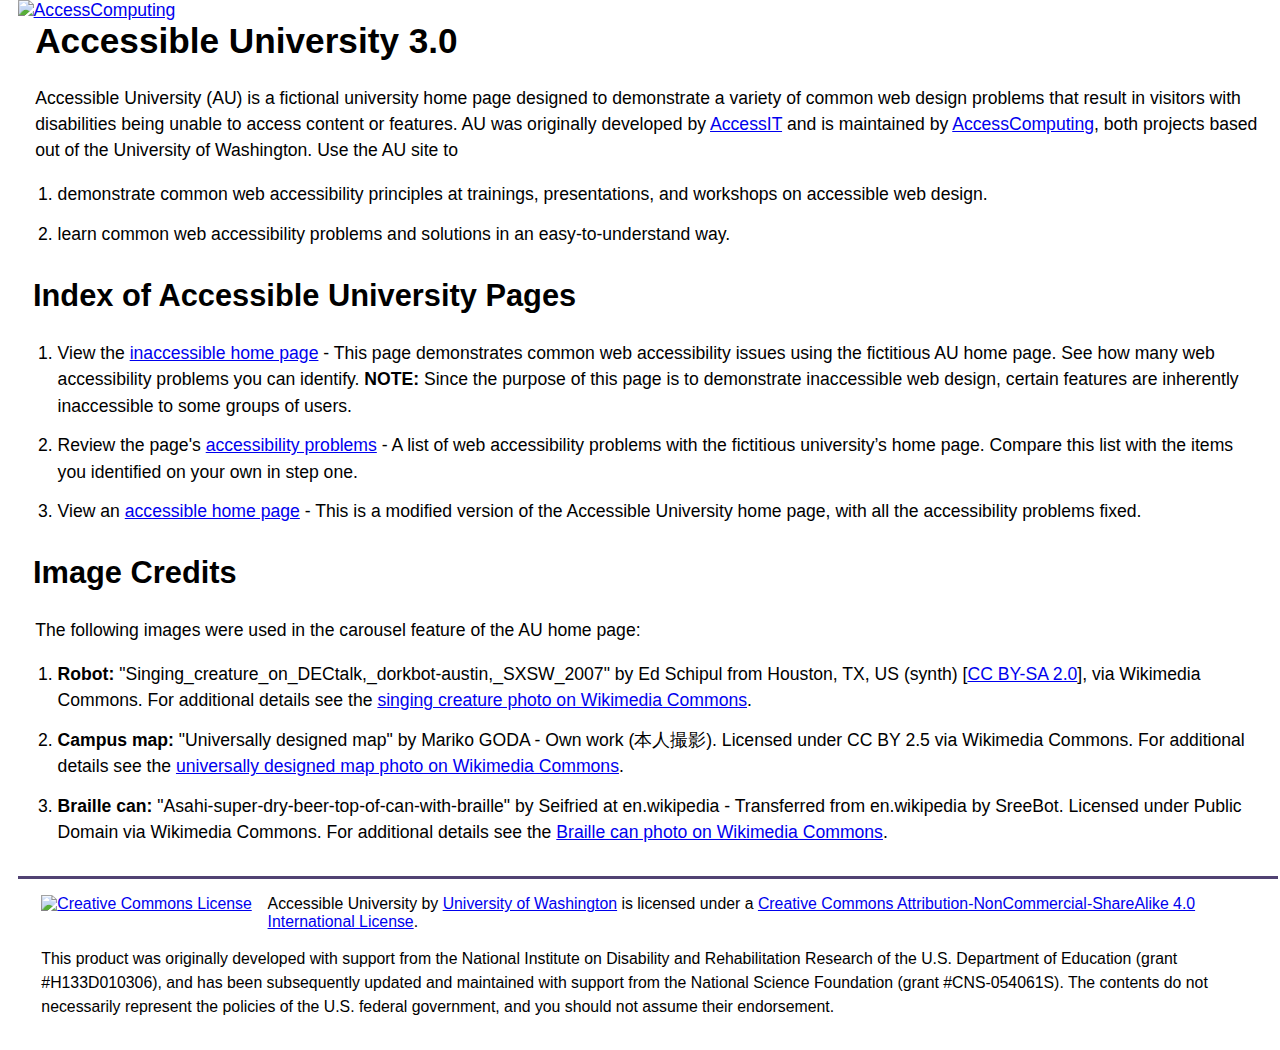
==== index.html @ 9325b03e "Update index.html" ====
<!DOCTYPE html>
<html lang="en">
<head>
	<meta charset="utf-8">
	<title>Accessible University 3.0</title>
	<link rel="shortcut icon" href="images/favicon.ico" type="image/x-icon"/>
	<link rel="icon" href="images/favicon.ico" type="image/x-icon"/>
	<style>
		body { 
			font-family: Arial, Helvetica, sans-serif;
			font-size: 1.1em;
			color: black;
			background-color: white;
			margin: 0 1em;
		}
		header img { 
			border: none;
      width: 220px;
      height:110px;
		}
		h1, h2 { 
			margin-left: 0.5em;
			margin-top: 0;
		}
		h1 { 
			font-size: 2em;
		}
		h2 { 
			font-size: 1.75em;
		}
		p, ol, ul { 
			line-height: 1.5em;
		}
		p { 
			margin-left: 1em;
		}
		ol, ul {}
		li { 
			padding-bottom: 0.75em;
		}
		footer { 
			font-size: 0.9em;
			width: 100%;
			padding: 1em 0.5em;
			border-top: 3px solid #514273;
		}		
    div#ccLogo { 
      float: left;
      padding: 0 1em 0.5em;
    }
    footer p { 
      clear: left;
    }		
	</style>
</head>
<body>

<header role="banner">
	<a href="http://www.washington.edu/accesscomputing">
		<img src="http://www.washington.edu/doit/Kb/Images/ACLogo220x110.gif" alt="AccessComputing" />
	</a>
</header>

<h1>Accessible University 3.0</h1>

<p>Accessible University (AU) is a fictional university home page designed to demonstrate a variety of common web design problems that result in visitors with disabilities being unable to access content or features. AU was originally developed by <a 
href="http://www.washington.edu/accessit">AccessIT</a> and is maintained by 
<a href="http://www.washington.edu/accesscomputing">AccessComputing</a>, both projects based out of 
the University of Washington. Use the AU site to</p>

<ol>
<li>demonstrate common web accessibility principles at trainings, presentations, and workshops on accessible web design.</li>
<li>learn common web accessibility problems and solutions in an easy-to-understand way.</li>
</ol>
 
<h2>Index of Accessible University Pages</h2>

<ol>
<li>View the <a href="before.html">inaccessible home page</a> - This page demonstrates common web accessibility issues using the fictitious AU home page. See how many web accessibility problems you can identify. <strong>NOTE:</strong> Since the purpose of this page is to demonstrate inaccessible web design, certain features are inherently inaccessible to some groups of users.</li>
<li>Review the page's <a href="problems.html">accessibility problems</a> - A list of web accessibility problems with the fictitious university’s home page. Compare this list with the items you identified on your own in step one.</li>
 <li>View an <a href="after.html">accessible home page</a> - This is a modified version of the 
 Accessible University home page, with all the accessibility problems fixed.</li>
</ol>

<h2>Image Credits</h2>

<p>The following images were used in the carousel feature of the AU home page:</p>

<ol>
  <li><strong>Robot:</strong> "Singing_creature_on_DECtalk,_dorkbot-austin,_SXSW_2007" by Ed Schipul from Houston, TX, US (synth) [<a href="http://creativecommons.org/licenses/by-sa/2.0">CC BY-SA 2.0</a>], via Wikimedia Commons. For additional details see the <a href="https://commons.wikimedia.org/wiki/File%3ASinging_creature_on_DECtalk%2C_dorkbot-austin%2C_SXSW_2007.jpg">singing creature photo on Wikimedia Commons</a>.</li>
  <li><strong>Campus map:</strong> "Universally designed map" by Mariko GODA - Own work (本人撮影). Licensed under CC BY 2.5 via Wikimedia Commons. For additional details see the <a href="https://commons.wikimedia.org/wiki/File:Universally_designed_map.jpg#/media/File:Universally_designed_map.jpg">universally designed map photo on Wikimedia Commons</a>.</li>
  <li><strong>Braille can:</strong> "Asahi-super-dry-beer-top-of-can-with-braille" by Seifried at en.wikipedia - Transferred from en.wikipedia by SreeBot. Licensed under Public Domain via Wikimedia Commons. For additional details see the <a href="https://commons.wikimedia.org/wiki/File:Asahi-super-dry-beer-top-of-can-with-braille.jpg#/media/File:Asahi-super-dry-beer-top-of-can-with-braille.jpg">Braille can photo on Wikimedia Commons</a>.</li>
</ol>

<footer>
      <div id="ccLogo">
        <a rel="license" href="http://creativecommons.org/licenses/by-nc-sa/4.0/"><img alt="Creative Commons License" style="border-width:0" src="https://i.creativecommons.org/l/by-nc-sa/4.0/88x31.png" /></a>
      </div>
      <span xmlns:dct="http://purl.org/dc/terms/" property="dct:title">Accessible University</span> by <a xmlns:cc="http://creativecommons.org/ns#" href="http://washington.edu/accesscomputing/AU" property="cc:attributionName" rel="cc:attributionURL">University of Washington</a> is licensed under a <a rel="license" href="http://creativecommons.org/licenses/by-nc-sa/4.0/">Creative Commons Attribution-NonCommercial-ShareAlike 4.0 International License</a>.</p>
      <p>This product was originally developed with support from the National Institute on Disability and Rehabilitation Research of the U.S. Department of Education (grant #H133D010306), and has been subsequently updated and maintained with support from the National Science Foundation (grant #CNS-054061S). The contents do not necessarily represent the policies of the U.S. federal government, and you should not assume their endorsement.</p> 
</footer> 

</body>
</html>
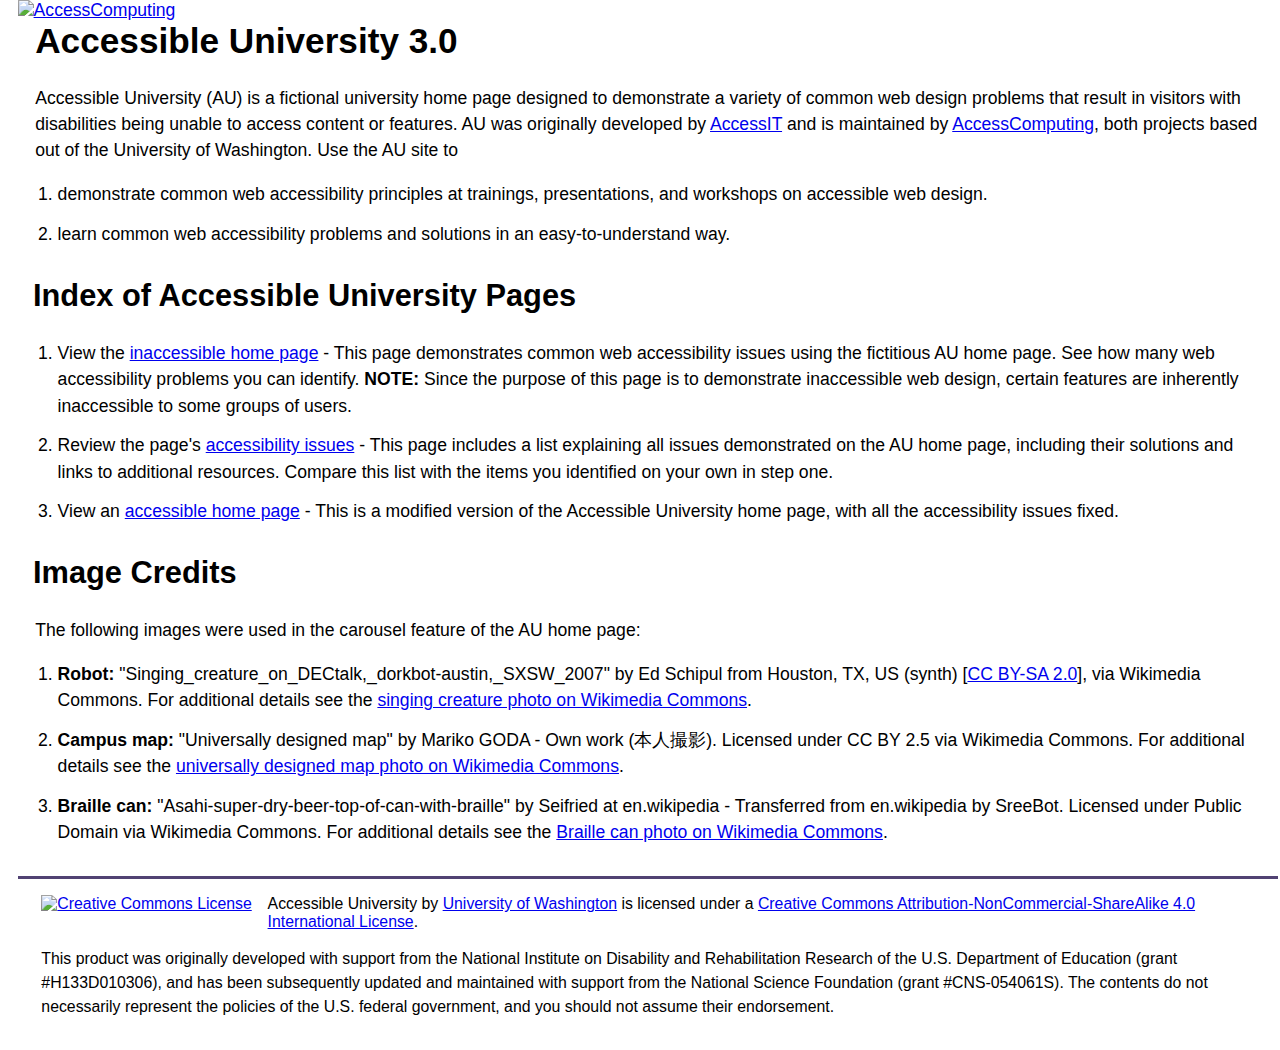
==== commit b6a32bea: "Misc minor updates" ====
--- a/index.html
+++ b/index.html
@@ -61,6 +61,8 @@
 	</a>
 </header>
 
+<main>
+  
 <h1>Accessible University 3.0</h1>
 
 <p>Accessible University (AU) is a fictional university home page designed to demonstrate a variety of common web design problems that result in visitors with disabilities being unable to access content or features. AU was originally developed by <a 
@@ -77,9 +79,9 @@
 
 <ol>
 <li>View the <a href="before.html">inaccessible home page</a> - This page demonstrates common web accessibility issues using the fictitious AU home page. See how many web accessibility problems you can identify. <strong>NOTE:</strong> Since the purpose of this page is to demonstrate inaccessible web design, certain features are inherently inaccessible to some groups of users.</li>
-<li>Review the page's <a href="problems.html">accessibility problems</a> - A list of web accessibility problems with the fictitious university’s home page. Compare this list with the items you identified on your own in step one.</li>
+<li>Review the page's <a href="issues.html">accessibility issues</a> - This page includes a list explaining all issues demonstrated on the AU home page, including their solutions and links to additional resources. Compare this list with the items you identified on your own in step one.</li>
  <li>View an <a href="after.html">accessible home page</a> - This is a modified version of the 
- Accessible University home page, with all the accessibility problems fixed.</li>
+ Accessible University home page, with all the accessibility issues fixed.</li>
 </ol>
 
 <h2>Image Credits</h2>
@@ -92,12 +94,13 @@
   <li><strong>Braille can:</strong> "Asahi-super-dry-beer-top-of-can-with-braille" by Seifried at en.wikipedia - Transferred from en.wikipedia by SreeBot. Licensed under Public Domain via Wikimedia Commons. For additional details see the <a href="https://commons.wikimedia.org/wiki/File:Asahi-super-dry-beer-top-of-can-with-braille.jpg#/media/File:Asahi-super-dry-beer-top-of-can-with-braille.jpg">Braille can photo on Wikimedia Commons</a>.</li>
 </ol>
 
+</main>
 <footer>
-      <div id="ccLogo">
-        <a rel="license" href="http://creativecommons.org/licenses/by-nc-sa/4.0/"><img alt="Creative Commons License" style="border-width:0" src="https://i.creativecommons.org/l/by-nc-sa/4.0/88x31.png" /></a>
-      </div>
-      <span xmlns:dct="http://purl.org/dc/terms/" property="dct:title">Accessible University</span> by <a xmlns:cc="http://creativecommons.org/ns#" href="http://washington.edu/accesscomputing/AU" property="cc:attributionName" rel="cc:attributionURL">University of Washington</a> is licensed under a <a rel="license" href="http://creativecommons.org/licenses/by-nc-sa/4.0/">Creative Commons Attribution-NonCommercial-ShareAlike 4.0 International License</a>.</p>
-      <p>This product was originally developed with support from the National Institute on Disability and Rehabilitation Research of the U.S. Department of Education (grant #H133D010306), and has been subsequently updated and maintained with support from the National Science Foundation (grant #CNS-054061S). The contents do not necessarily represent the policies of the U.S. federal government, and you should not assume their endorsement.</p> 
+  <div id="ccLogo">
+    <a rel="license" href="http://creativecommons.org/licenses/by-nc-sa/4.0/"><img alt="Creative Commons License" style="border-width:0" src="https://i.creativecommons.org/l/by-nc-sa/4.0/88x31.png" /></a>
+  </div>
+  <span xmlns:dct="http://purl.org/dc/terms/" property="dct:title">Accessible University</span> by <a xmlns:cc="http://creativecommons.org/ns#" href="http://washington.edu/accesscomputing/AU" property="cc:attributionName" rel="cc:attributionURL">University of Washington</a> is licensed under a <a rel="license" href="http://creativecommons.org/licenses/by-nc-sa/4.0/">Creative Commons Attribution-NonCommercial-ShareAlike 4.0 International License</a>.</p>
+  <p>This product was originally developed with support from the National Institute on Disability and Rehabilitation Research of the U.S. Department of Education (grant #H133D010306), and has been subsequently updated and maintained with support from the National Science Foundation (grant #CNS-054061S). The contents do not necessarily represent the policies of the U.S. federal government, and you should not assume their endorsement.</p> 
 </footer> 
 
 </body>
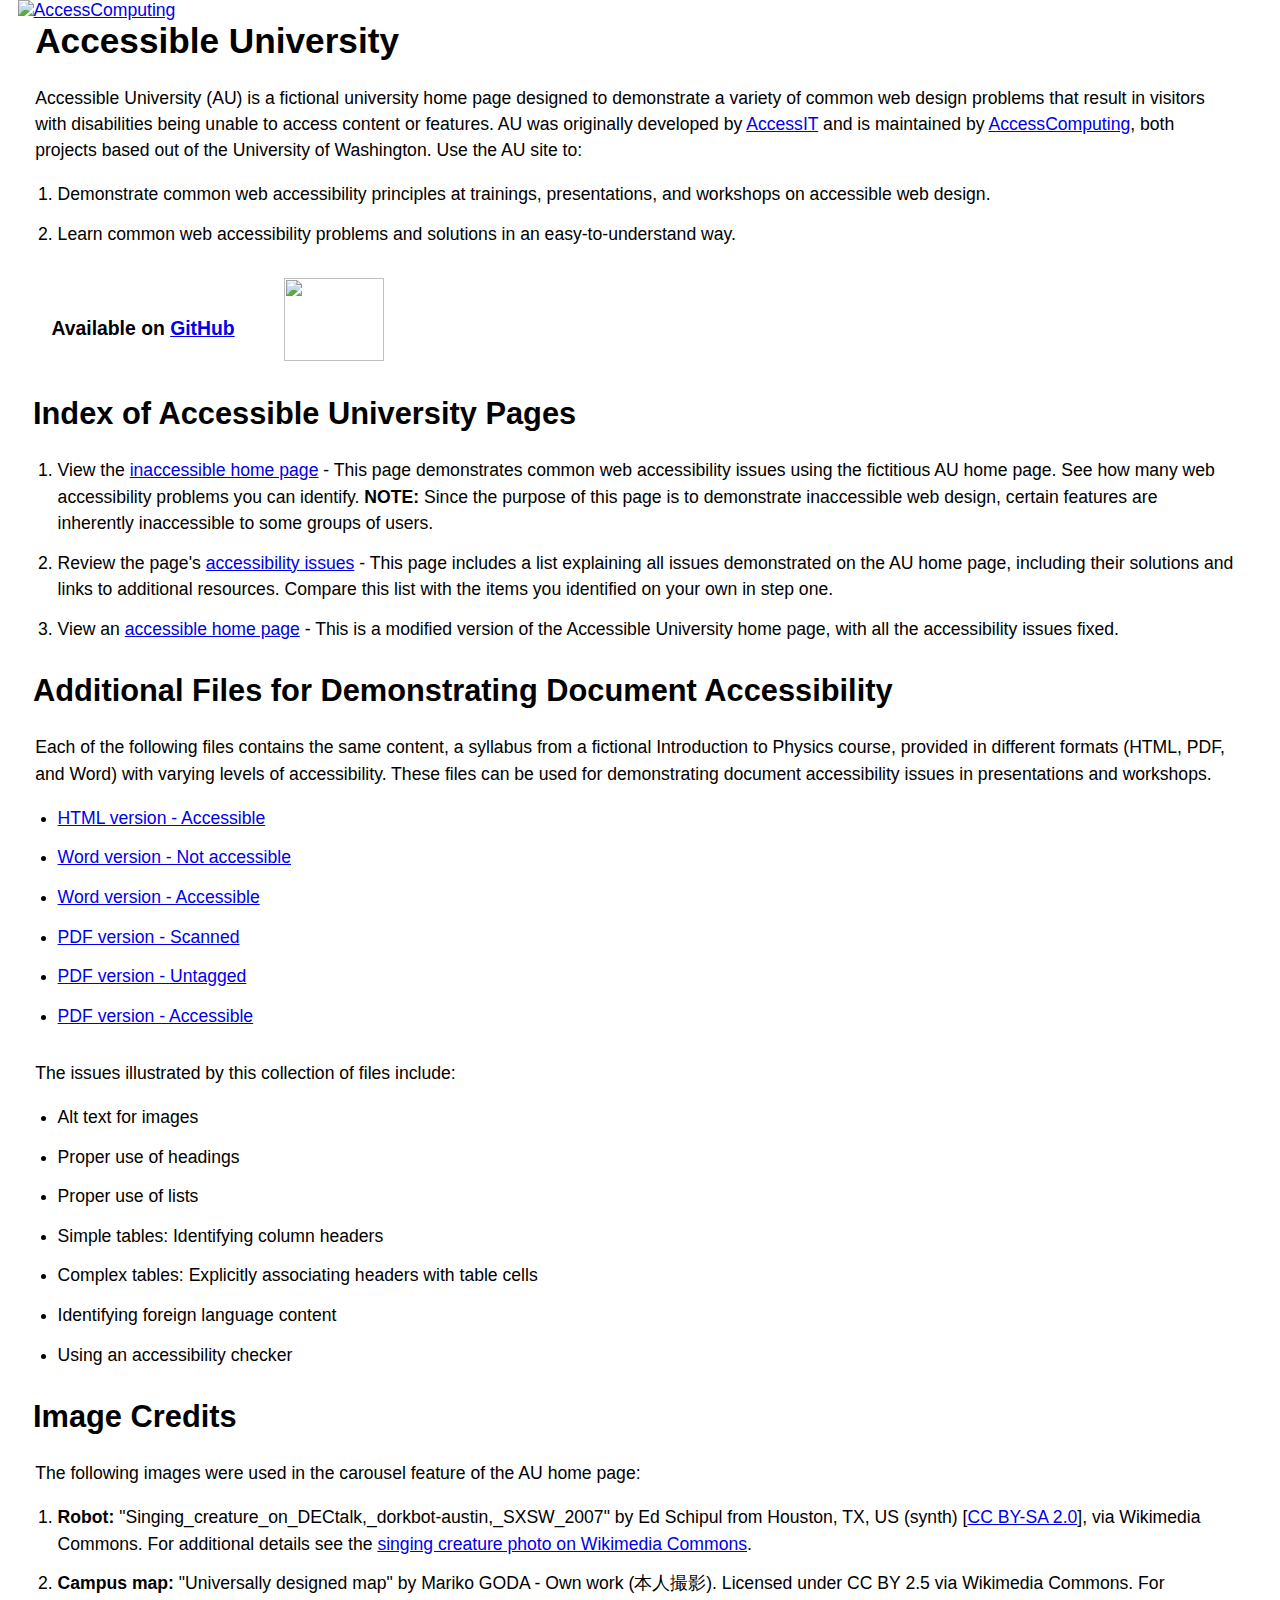
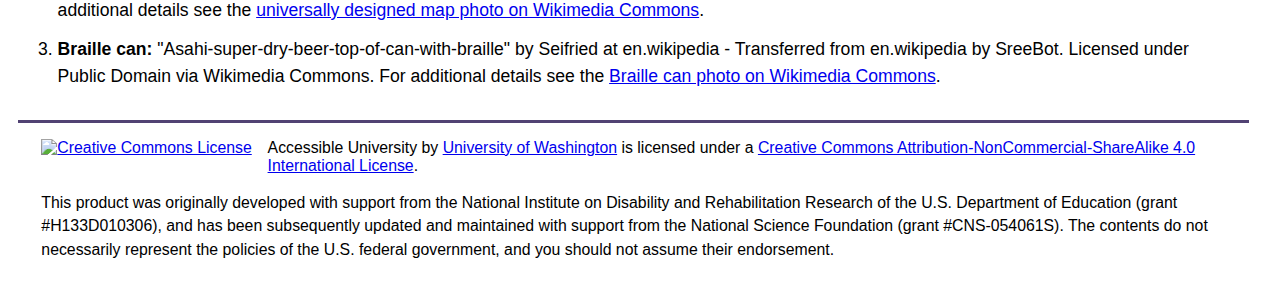
==== commit d6437346: "Add syllabus demo files in HTML, Word, & PDF" ====
--- a/index.html
+++ b/index.html
@@ -2,55 +2,75 @@
 <html lang="en">
 <head>
 	<meta charset="utf-8">
-	<title>Accessible University 3.0</title>
+	<title>Accessible University Demo Site</title>
 	<link rel="shortcut icon" href="images/favicon.ico" type="image/x-icon"/>
 	<link rel="icon" href="images/favicon.ico" type="image/x-icon"/>
 	<style>
-		body { 
+		body {
 			font-family: Arial, Helvetica, sans-serif;
 			font-size: 1.1em;
 			color: black;
 			background-color: white;
 			margin: 0 1em;
+			width: 70em;
+			max-width: 95%;
 		}
-		header img { 
+		header img {
 			border: none;
       width: 220px;
       height:110px;
 		}
-		h1, h2 { 
+		h1, h2 {
 			margin-left: 0.5em;
 			margin-top: 0;
 		}
-		h1 { 
+		h1 {
 			font-size: 2em;
 		}
-		h2 { 
+		h2 {
 			font-size: 1.75em;
 		}
-		p, ol, ul { 
+		p, ol, ul {
 			line-height: 1.5em;
 		}
-		p { 
+		p {
 			margin-left: 1em;
 		}
 		ol, ul {}
-		li { 
+		li {
 			padding-bottom: 0.75em;
 		}
-		footer { 
+		footer {
 			font-size: 0.9em;
 			width: 100%;
 			padding: 1em 0.5em;
 			border-top: 3px solid #514273;
-		}		
-    div#ccLogo { 
+		}
+    div#ccLogo {
       float: left;
       padding: 0 1em 0.5em;
     }
-    footer p { 
+    footer p {
       clear: left;
-    }		
+    }
+    p.announcement {
+      clear: left;
+      background-color: #FFC;
+      border: 1px solid #39275B;
+      padding: 1em;
+    }
+    div#github-link {
+      min-height: 100px;
+      margin: 1em 0;
+    }
+    div#github-link p {
+      float: left;
+      font-size: 1.1em;
+      font-weight: bold;
+      width: 12em;
+      line-height: 100px;
+      margin: 0 0 0 1.75em;
+    }
 	</style>
 </head>
 <body>
@@ -62,27 +82,56 @@
 </header>
 
 <main>
-  
-<h1>Accessible University 3.0</h1>
 
-<p>Accessible University (AU) is a fictional university home page designed to demonstrate a variety of common web design problems that result in visitors with disabilities being unable to access content or features. AU was originally developed by <a 
-href="http://www.washington.edu/accessit">AccessIT</a> and is maintained by 
-<a href="http://www.washington.edu/accesscomputing">AccessComputing</a>, both projects based out of 
-the University of Washington. Use the AU site to</p>
+  <h1>Accessible University</h1>
 
-<ol>
-<li>demonstrate common web accessibility principles at trainings, presentations, and workshops on accessible web design.</li>
-<li>learn common web accessibility problems and solutions in an easy-to-understand way.</li>
-</ol>
- 
-<h2>Index of Accessible University Pages</h2>
+  <p>Accessible University (AU) is a fictional university home page designed to demonstrate a variety of common web design problems that result in visitors with disabilities being unable to access content or features. AU was originally developed by <a
+href="http://www.washington.edu/accessit">AccessIT</a> and is maintained by
+<a href="http://www.washington.edu/accesscomputing">AccessComputing</a>, both projects based out of
+the University of Washington. Use the AU site to:</p>
 
-<ol>
-<li>View the <a href="before.html">inaccessible home page</a> - This page demonstrates common web accessibility issues using the fictitious AU home page. See how many web accessibility problems you can identify. <strong>NOTE:</strong> Since the purpose of this page is to demonstrate inaccessible web design, certain features are inherently inaccessible to some groups of users.</li>
-<li>Review the page's <a href="issues.html">accessibility issues</a> - This page includes a list explaining all issues demonstrated on the AU home page, including their solutions and links to additional resources. Compare this list with the items you identified on your own in step one.</li>
- <li>View an <a href="after.html">accessible home page</a> - This is a modified version of the 
+  <ol>
+    <li>Demonstrate common web accessibility principles at trainings, presentations, and workshops on accessible web design.</li>
+    <li>Learn common web accessibility problems and solutions in an easy-to-understand way.</li>
+  </ol>
+
+  <div id="github-link">
+    <p>Available on <a href="https://github.com/terrill/AU">GitHub</a></p>
+    <img src="images/octocat.jpg" alt="" width="100" height="83" role="presentation">
+  </div>
+
+  <h2>Index of Accessible University Pages</h2>
+
+  <ol>
+    <li>View the <a href="before.html">inaccessible home page</a> - This page demonstrates common web accessibility issues using the fictitious AU home page. See how many web accessibility problems you can identify. <strong>NOTE:</strong> Since the purpose of this page is to demonstrate inaccessible web design, certain features are inherently inaccessible to some groups of users.</li>
+    <li>Review the page's <a href="issues.html">accessibility issues</a> - This page includes a list explaining all issues demonstrated on the AU home page, including their solutions and links to additional resources. Compare this list with the items you identified on your own in step one.</li>
+    <li>View an <a href="after.html">accessible home page</a> - This is a modified version of the
  Accessible University home page, with all the accessibility issues fixed.</li>
-</ol>
+  </ol>
+
+  <h2>Additional Files for Demonstrating Document Accessibility</h2>
+
+  <p>Each of the following files contains the same content, a syllabus from a fictional Introduction to Physics course, provided in different formats (HTML, PDF, and Word) with varying levels of accessibility. These files can be used for demonstrating document accessibility issues in presentations and workshops.</p>
+
+  <ul>
+    <li><a href="documents/syllabus.html">HTML version - Accessible</a></li>
+    <li><a href="documents/syllabus_NOTaccessible.docx">Word version - Not accessible</a></li>
+    <li><a href="documents/syllabus_accessible.docx">Word version - Accessible</a></li>
+    <li><a href="documents/syllabus_scanned.pdf">PDF version - Scanned</a></li>
+    <li><a href="documents/syllabus_untagged.pdf">PDF version - Untagged</a></li>
+    <li><a href="documents/syllabus_accessible.pdf">PDF version - Accessible</a></li>
+  </ul>
+
+  <p>The issues illustrated by this collection of files include:</p>
+  <ul>
+    <li>Alt text for images</li>
+    <li>Proper use of headings</li>
+    <li>Proper use of lists</li>
+    <li>Simple tables: Identifying column headers</li>
+    <li>Complex tables: Explicitly associating headers with table cells</li>
+    <li>Identifying foreign language content</li>
+    <li>Using an accessibility checker</li>
+  </ul>
 
 <h2>Image Credits</h2>
 
@@ -100,8 +149,8 @@
     <a rel="license" href="http://creativecommons.org/licenses/by-nc-sa/4.0/"><img alt="Creative Commons License" style="border-width:0" src="https://i.creativecommons.org/l/by-nc-sa/4.0/88x31.png" /></a>
   </div>
   <span xmlns:dct="http://purl.org/dc/terms/" property="dct:title">Accessible University</span> by <a xmlns:cc="http://creativecommons.org/ns#" href="http://washington.edu/accesscomputing/AU" property="cc:attributionName" rel="cc:attributionURL">University of Washington</a> is licensed under a <a rel="license" href="http://creativecommons.org/licenses/by-nc-sa/4.0/">Creative Commons Attribution-NonCommercial-ShareAlike 4.0 International License</a>.</p>
-  <p>This product was originally developed with support from the National Institute on Disability and Rehabilitation Research of the U.S. Department of Education (grant #H133D010306), and has been subsequently updated and maintained with support from the National Science Foundation (grant #CNS-054061S). The contents do not necessarily represent the policies of the U.S. federal government, and you should not assume their endorsement.</p> 
-</footer> 
+  <p>This product was originally developed with support from the National Institute on Disability and Rehabilitation Research of the U.S. Department of Education (grant #H133D010306), and has been subsequently updated and maintained with support from the National Science Foundation (grant #CNS-054061S). The contents do not necessarily represent the policies of the U.S. federal government, and you should not assume their endorsement.</p>
+</footer>
 
 </body>
 </html>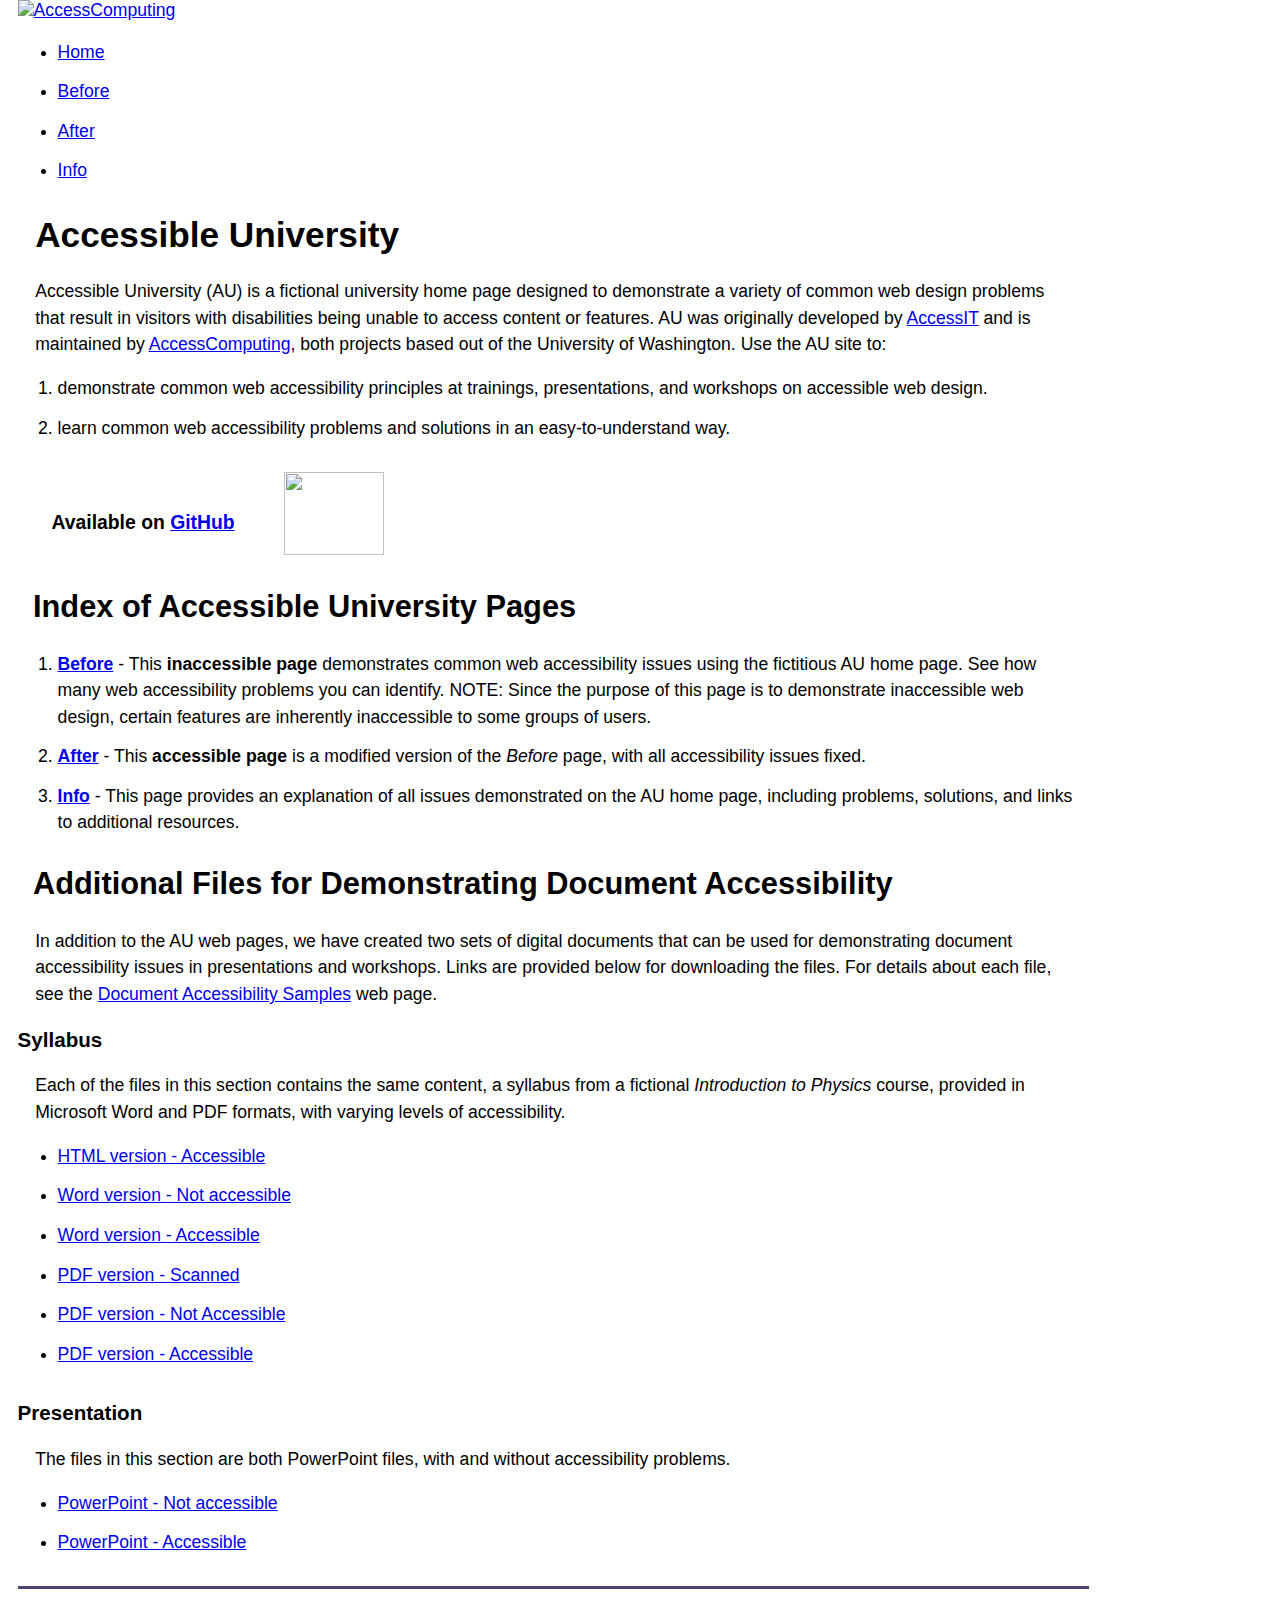
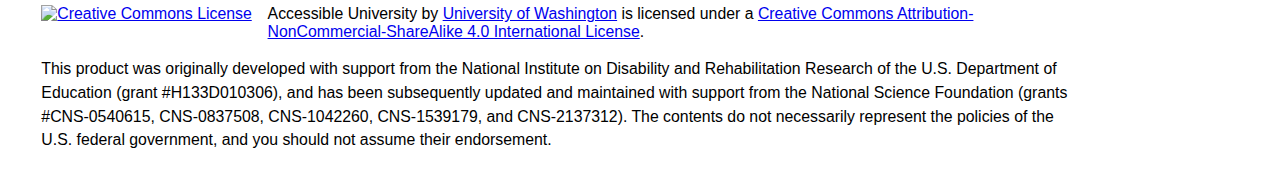
==== commit 01638fa7: "Apply copy edits to various pages" ====
--- a/index.html
+++ b/index.html
@@ -3,8 +3,10 @@
 <head>
 	<meta charset="utf-8">
 	<title>Accessible University Demo Site</title>
-	<link rel="shortcut icon" href="images/favicon.ico" type="image/x-icon"/>
-	<link rel="icon" href="images/favicon.ico" type="image/x-icon"/>
+  <link rel="apple-touch-icon" sizes="180x180" href="images/favicon/apple-touch-icon.png">
+  <link rel="icon" type="image/png" sizes="32x32" href="images/favicon/favicon-32x32.png">
+  <link rel="icon" type="image/png" sizes="16x16" href="images/favicon/favicon-16x16.png">
+  <link href="styles/au-shared.css" rel="stylesheet">
 	<style>
 		body {
 			font-family: Arial, Helvetica, sans-serif;
@@ -12,7 +14,7 @@
 			color: black;
 			background-color: white;
 			margin: 0 1em;
-			width: 70em;
+			width: 60em;
 			max-width: 95%;
 		}
 		header img {
@@ -71,14 +73,25 @@
       line-height: 100px;
       margin: 0 0 0 1.75em;
     }
+    ol#page-index li a { 
+      font-weight: bold;
+    }
 	</style>
 </head>
 <body>
 
-<header role="banner">
+<header>
 	<a href="http://www.washington.edu/accesscomputing">
-		<img src="http://www.washington.edu/doit/Kb/Images/ACLogo220x110.gif" alt="AccessComputing" />
+		<img src="http://www.washington.edu/doit/Kb/Images/ACLogo220x110.gif" alt="AccessComputing">
 	</a>
+  <nav id="AU-menu" aria-label="Demo site menu">
+    <ul>
+      <li><a href="index.html" aria-current="page">Home</a></li>
+      <li><a href="before.html">Before</a></li>
+      <li><a href="after.html">After</a></li>
+      <li><a href="info.html">Info</a></li>
+    </ul>
+  </nav>
 </header>
 
 <main>
@@ -91,65 +104,56 @@
 the University of Washington. Use the AU site to:</p>
 
   <ol>
-    <li>Demonstrate common web accessibility principles at trainings, presentations, and workshops on accessible web design.</li>
-    <li>Learn common web accessibility problems and solutions in an easy-to-understand way.</li>
+    <li>demonstrate common web accessibility principles at trainings, presentations, and workshops on accessible web design.</li>
+    <li>learn common web accessibility problems and solutions in an easy-to-understand way.</li>
   </ol>
 
   <div id="github-link">
     <p>Available on <a href="https://github.com/terrill/AU">GitHub</a></p>
-    <img src="images/octocat.jpg" alt="" width="100" height="83" role="presentation">
+    <img src="images/octocat.jpg" alt="" width="100" height="83">
   </div>
 
   <h2>Index of Accessible University Pages</h2>
 
-  <ol>
-    <li>View the <a href="before.html">inaccessible home page</a> - This page demonstrates common web accessibility issues using the fictitious AU home page. See how many web accessibility problems you can identify. <strong>NOTE:</strong> Since the purpose of this page is to demonstrate inaccessible web design, certain features are inherently inaccessible to some groups of users.</li>
-    <li>Review the page's <a href="issues.html">accessibility issues</a> - This page includes a list explaining all issues demonstrated on the AU home page, including their solutions and links to additional resources. Compare this list with the items you identified on your own in step one.</li>
-    <li>View an <a href="after.html">accessible home page</a> - This is a modified version of the
- Accessible University home page, with all the accessibility issues fixed.</li>
+  <ol id="page-index">
+    <li><a href="before.html">Before</a> - This <strong>inaccessible page</strong> demonstrates common web accessibility issues using the fictitious AU home page. See how many web accessibility problems you can identify. NOTE: Since the purpose of this page is to demonstrate inaccessible web design, certain features are inherently inaccessible to some groups of users.</li>
+    <li><a href="after.html">After</a> - This <strong>accessible page</strong> is a modified version of the
+      <em>Before</em> page, with all accessibility issues fixed.</li>
+    <li><a href="info.html">Info</a> - This page provides an explanation of all issues demonstrated on the AU home page, including problems, solutions, and links to additional resources.</li>
   </ol>
 
   <h2>Additional Files for Demonstrating Document Accessibility</h2>
 
-  <p>Each of the following files contains the same content, a syllabus from a fictional Introduction to Physics course, provided in different formats (HTML, PDF, and Word) with varying levels of accessibility. These files can be used for demonstrating document accessibility issues in presentations and workshops.</p>
+  <p>In addition to the AU web pages, we have created two sets of digital documents that can be used for  demonstrating document accessibility issues in presentations and workshops. Links are provided below for downloading the files. For details about each file, see the <a href="docinfo.html">Document Accessibility Samples</a> web page.</p>
+
+  <h3>Syllabus</h3>
+  <p>Each of the files in this section contains the same content, a syllabus from a fictional <em>Introduction to Physics</em> course, provided in Microsoft Word and PDF formats, with varying levels of accessibility.</p>
 
   <ul>
     <li><a href="documents/syllabus.html">HTML version - Accessible</a></li>
     <li><a href="documents/syllabus_NOTaccessible.docx">Word version - Not accessible</a></li>
     <li><a href="documents/syllabus_accessible.docx">Word version - Accessible</a></li>
     <li><a href="documents/syllabus_scanned.pdf">PDF version - Scanned</a></li>
-    <li><a href="documents/syllabus_untagged.pdf">PDF version - Untagged</a></li>
+    <li><a href="documents/syllabus_NOTaccessible.pdf">PDF version - Not Accessible</a></li>
     <li><a href="documents/syllabus_accessible.pdf">PDF version - Accessible</a></li>
   </ul>
 
-  <p>The issues illustrated by this collection of files include:</p>
+  <h3>Presentation</h3>
+  <p>The files in this section are both PowerPoint files, with and without accessibility problems.</p>
   <ul>
-    <li>Alt text for images</li>
-    <li>Proper use of headings</li>
-    <li>Proper use of lists</li>
-    <li>Simple tables: Identifying column headers</li>
-    <li>Complex tables: Explicitly associating headers with table cells</li>
-    <li>Identifying foreign language content</li>
-    <li>Using an accessibility checker</li>
+    <li><a href="documents/presentation_NOTaccessible.pptx">PowerPoint - Not accessible</a></li>
+    <li><a href="documents/presentation_accessible.pptx">PowerPoint - Accessible</a></li>
   </ul>
-
-<h2>Image Credits</h2>
-
-<p>The following images were used in the carousel feature of the AU home page:</p>
-
-<ol>
-  <li><strong>Robot:</strong> "Singing_creature_on_DECtalk,_dorkbot-austin,_SXSW_2007" by Ed Schipul from Houston, TX, US (synth) [<a href="http://creativecommons.org/licenses/by-sa/2.0">CC BY-SA 2.0</a>], via Wikimedia Commons. For additional details see the <a href="https://commons.wikimedia.org/wiki/File%3ASinging_creature_on_DECtalk%2C_dorkbot-austin%2C_SXSW_2007.jpg">singing creature photo on Wikimedia Commons</a>.</li>
-  <li><strong>Campus map:</strong> "Universally designed map" by Mariko GODA - Own work (本人撮影). Licensed under CC BY 2.5 via Wikimedia Commons. For additional details see the <a href="https://commons.wikimedia.org/wiki/File:Universally_designed_map.jpg#/media/File:Universally_designed_map.jpg">universally designed map photo on Wikimedia Commons</a>.</li>
-  <li><strong>Braille can:</strong> "Asahi-super-dry-beer-top-of-can-with-braille" by Seifried at en.wikipedia - Transferred from en.wikipedia by SreeBot. Licensed under Public Domain via Wikimedia Commons. For additional details see the <a href="https://commons.wikimedia.org/wiki/File:Asahi-super-dry-beer-top-of-can-with-braille.jpg#/media/File:Asahi-super-dry-beer-top-of-can-with-braille.jpg">Braille can photo on Wikimedia Commons</a>.</li>
-</ol>
 
 </main>
 <footer>
-  <div id="ccLogo">
-    <a rel="license" href="http://creativecommons.org/licenses/by-nc-sa/4.0/"><img alt="Creative Commons License" style="border-width:0" src="https://i.creativecommons.org/l/by-nc-sa/4.0/88x31.png" /></a>
+  <div id="license">
+    <div id="ccLogo">    
+      <a rel="license" href="http://creativecommons.org/licenses/by-nc-sa/4.0/"><img alt="Creative Commons License" style="border-width:0" src="https://i.creativecommons.org/l/by-nc-sa/4.0/88x31.png"></a>
+    </div>
+    <span>Accessible University</span> by <a href="http://washington.edu/accesscomputing/AU" property="cc:attributionName" rel="cc:attributionURL">University of Washington</a> is licensed under a <a rel="license" href="http://creativecommons.org/licenses/by-nc-sa/4.0/">Creative Commons Attribution-NonCommercial-ShareAlike 4.0 International License</a>.
   </div>
-  <span xmlns:dct="http://purl.org/dc/terms/" property="dct:title">Accessible University</span> by <a xmlns:cc="http://creativecommons.org/ns#" href="http://washington.edu/accesscomputing/AU" property="cc:attributionName" rel="cc:attributionURL">University of Washington</a> is licensed under a <a rel="license" href="http://creativecommons.org/licenses/by-nc-sa/4.0/">Creative Commons Attribution-NonCommercial-ShareAlike 4.0 International License</a>.</p>
-  <p>This product was originally developed with support from the National Institute on Disability and Rehabilitation Research of the U.S. Department of Education (grant #H133D010306), and has been subsequently updated and maintained with support from the National Science Foundation (grant #CNS-054061S). The contents do not necessarily represent the policies of the U.S. federal government, and you should not assume their endorsement.</p>
+  <p>This product was originally developed with support from the National Institute on Disability and Rehabilitation Research of the U.S. Department of Education (grant #H133D010306), and has been subsequently updated and maintained with support from the National Science Foundation (grants #CNS-0540615, CNS-0837508, CNS-1042260, CNS-1539179, and CNS-2137312). The contents do not necessarily represent the policies of the U.S. federal government, and you should not assume their endorsement.</p>
 </footer>
 
 </body>
